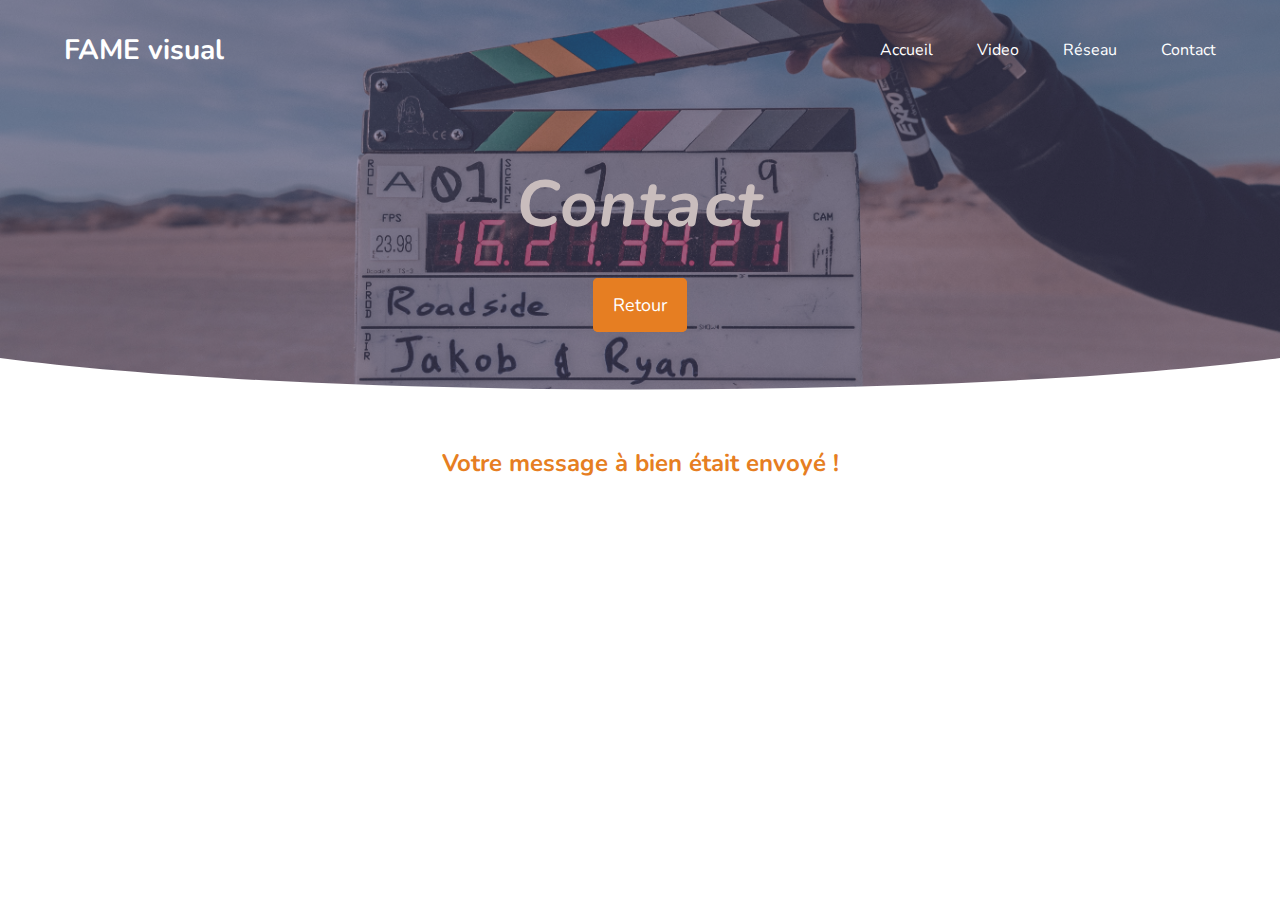
==== Bien.html @ d2a554de "Add files via upload" ====
<!DOCTYPE html>
<html lang="fr">

<head>
    <meta charset="UTF-8">
    <meta name="viewport" content="width=device-width, initial-scale=1.0">
    <title>FAMEvisual</title>
    <link href="https://fonts.googleapis.com/css2?family=Nunito:wght@400;700&display=swap" rel="stylesheet">
    <link rel="stylesheet" href="css/styles.css">
    <link rel="stylesheet" href="css/Header.css">
    <link rel="stylesheet" href="css/Presentation.css">
    <link rel="stylesheet" href="css/Contact-view.css">
    <link rel="stylesheet" href="https://pro.fontawesome.com/releases/v5.10.0/css/all.css" integrity="sha384-AYmEC3Yw5cVb3ZcuHtOA93w35dYTsvhLPVnYs9eStHfGJvOvKxVfELGroGkvsg+p" crossorigin="anonymous" />

</head>

<body>
    <div class="header header__Contact">
        <div class="header__texture"></div>
        <div class="header__mask">
            <svg width="100%" height="100%" viewBox="0 0 100 100" preserveAspectRatio="none">
                <path d="M0 100 L 0 0 C 25 100 75 100 100 0 L 100 100" fill="#fff"></path>
            </svg>
        </div>
        <div class=" container ">
            <div class="header__navbar ">
                <div class="header__navbar--logo ">
                    <h1 class="header__navbar--logo-title ">FAME visual</h1>
                </div>
                <div class="header__navbar--menu ">
                    <a href="https://fame-visual.github.io/index" class="header__navbar--menu-link "><i
                        class="fas fa-home "></i> Accueil</a>
                    <a href="https://fame-visual.github.io/Video" class="header__navbar--menu-link "><i
                        class="fas fa-video "></i> Video</a>
                    <a href="https://fame-visual.github.io/Réseau" class="header__navbar--menu-link "><i
                        class="fas fa-users "></i> Réseau </a>
                    <a href="https://fame-visual.github.io/Contact" class="header__navbar--menu-link "><i
                        class="fas fa-phone "></i> Contact</a>
                </div>
                <div class="header__navbar--toggle">
                    <span class="header__navbar--toggle-icon"></span>
                </div>
            </div>
            <div class="header__slogan">
                <h1 class="h__slogan--title">Contact</h1>
                <a href="https://fame-visual.github.io/index" class="btn"><i
                        class="fas fa-chevron-left"></i> Retour</a>
            </div>
        </div>
    </div>

    <div class="contact__view-container">
        <div class="contact__view">
            <h2 class="contact__view-title">Votre message à bien était envoyé !</h2>
        </div>
    </div>



    <script src="https://code.j uery.com/jquery-3.5.1.min.js " integrity="sha256-9/aliU8dGd2tb6OSsuzixeV4y/faTqgFtohetphbbj0=" crossorigin=" anonymous ">
    </script>
    <script src="Java/app.js "></script>
</body>

</html>
---- css/styles.css ----
* {
        box-sizing: border-box;
    }
    
    body,
    html {
        margin: 0;
        padding: 0;
        font-family: 'Nunito';
    }
    
    .container {
        width: 90%;
        margin: auto;
        position: relative;
        z-index: 999;
    }
    
    .btn {
        color: #fff;
        font-size: 18px;
        text-decoration: none;
        padding: 13px 18px;
        background: #e67e22;
        border-radius: 5px;
        border: 2px solid #e67e22;
        transition: all 0.3s ease-in-out;
    }
    
    .btn:hover {
        color: #e67e22;
        background: transparent;
    }
    
    .video__view-container2 {
        width: 90%;
        margin: auto;
        position: relative;
    }
---- css/Header.css ----
.header {
    height: 450px;
    width: 100%;
    background: rgb(62, 57, 107);
    position: relative;
}

.header__texture {
    width: 100%;
    height: 100%;
    position: absolute;
    top: 0;
    left: 0;
    background: url(../img/Clap.jpg) center no-repeat;
    background-size: cover;
    z-index: 1;
    opacity: 0.5;
}

.header__mask {
    position: absolute;
    bottom: 0;
    background: 0 0;
    height: 42px;
    width: 100%;
    z-index: 10;
}

.header__navbar {
    width: 100%;
    height: 100px;
    display: flex;
    flex-direction: row;
    justify-content: space-between;
    align-items: center;
}

.header__navbar--logo-title {
    color: #fff;
    font-size: 28px;
}

.header__navbar--menu-link:hover {
    font-weight: bold;
    color: #c9a90c;
}

.header__navbar--menu-link {
    margin-left: 40px;
    color: #fff;
    text-decoration: none;
}

.header__slogan {
    text-align: center;
    margin-top: 60px;
}

.h__slogan--title {
    color: rgb(201, 189, 189);
    font-size: 65px;
    font-family: 'Nunito';
    font-style: italic;
    letter-spacing: 2px;
}

.header__navbar--toggle {
    width: 40px;
    height: 60px;
    display: flex;
    align-items: center;
    display: none;
    cursor: pointer;
}

.header__navbar--toggle-icon,
.header__navbar--toggle-icon:before,
.header__navbar--toggle-icon:after {
    content: "";
    display: block;
    width: 100%;
    height: 3px;
    border-radius: 5px;
    background: #fff;
    position: relative;
}

.header__navbar--toggle-icon:before {
    top: 10px
}

.header__navbar--toggle-icon:after {
    top: -14px
}

.is-open .header__navbar--menu {
    transform: translateY(0);
}

@media only screen and (max-width:730px) {
    .container {
        width: 100%;
        padding: 0 20px;
    }
    .header__navbar--toggle {
        display: flex;
        z-index: 1000;
    }
    .header__navbar--menu {
        transition: all 0.5s ease-in-out;
        transform: translateY(-100%);
        display: flex;
        flex-direction: column;
        justify-content: center;
        align-items: center;
        position: absolute;
        width: 100vw;
        height: 100vh;
        background: #e67e22;
        top: 0;
        left: 0;
    }
    .header__navbar--menu-link {
        margin: 20px 0;
        font-size: 24px;
    }
    .h__slogan--title {
        font-size: 40px;
    }
}
---- css/Presentation.css ----
.Video__title {
        font-size: 30px;
        color: #333;
        border-bottom: 2px solid #e67e22;
        text-align: center;
    }
    
    .Video__item {
        padding-left: 33%;
    }
---- css/Contact-view.css ----
.header.header__Contact {
    height: 400px;
}

.header__Contact .header__texture {
    background: url(../img/Clap.jpg) center no-repeat;
    background-size: cover;
}

.contact__view-container {
    width: 70%;
    margin: auto;
    text-align: center;
    color: #e67e22
}

.contact__view {
    padding-top: 3%;
}

.form__inner {
    display: flex;
    flex-direction: column;
    justify-content: center;
    align-items: center;
}

.form__line {
    display: flex;
    flex-direction: row;
    justify-content: center;
}

.form__block {
    width: 200px;
    margin: 0 40px;
}

.form__block1 {
    width: 200px;
    padding-left: 0px;
    margin-left: 320px;
}

.form__block2 {
    padding-left: 45px;
    width: 600px;
}

.form__label {
    font-weight: 400;
    margin-bottom: 5px;
}

.form__input {
    height: 30px;
    width: 80%;
    border-radius: 5px;
    border: 2px solid #e67e22;
    outline: 0;
    transition: all 0.2s ease-in-out;
    padding-left: 10px;
    font-size: 15px;
    font-family: 'Nunito';
    margin-bottom: 15px;
}

.form__input:focus {
    border: 3px solid #e67e22;
}

.form__inner .btn {
    margin-top: 20px;
    cursor: pointer;
}
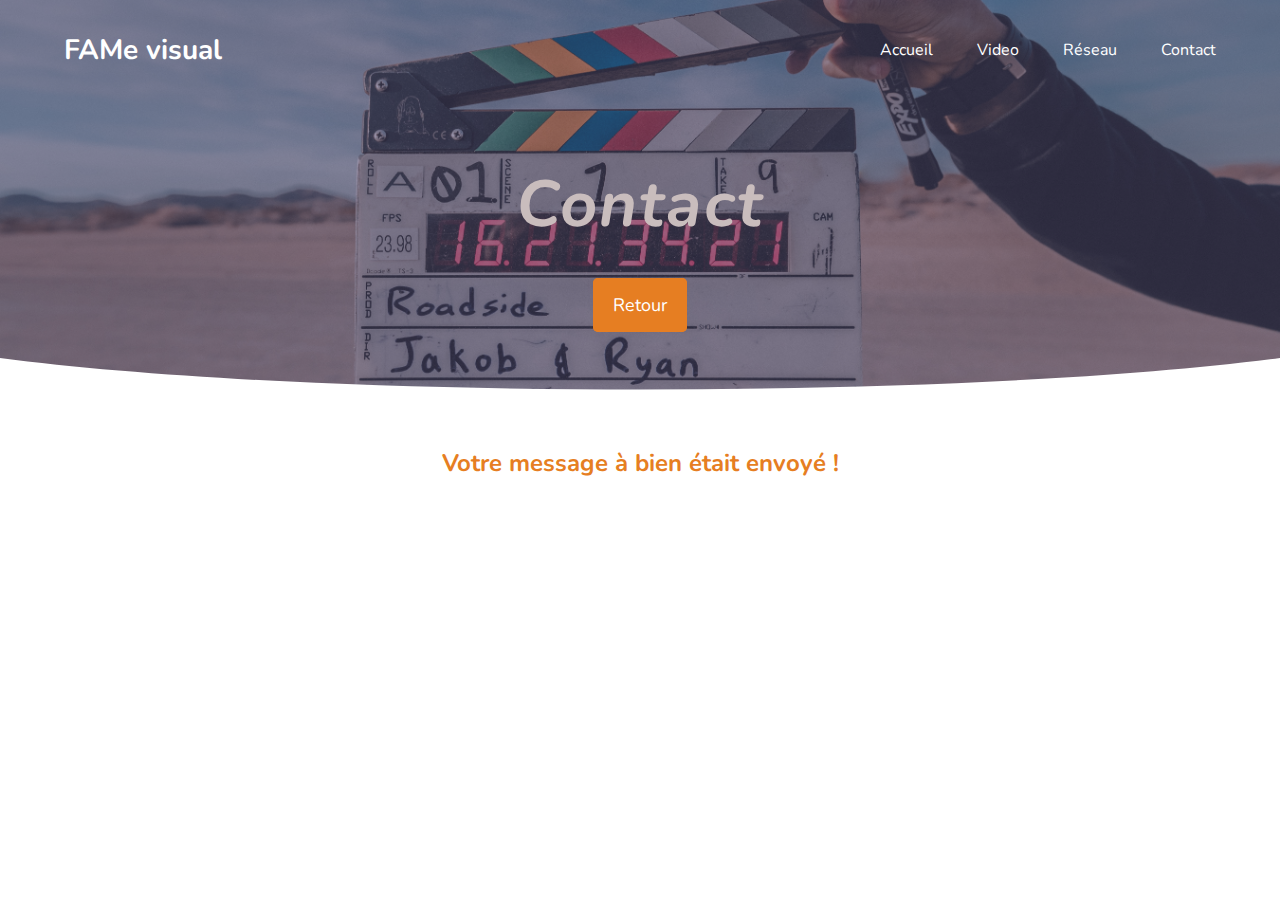
==== commit 574ad774: "modif" ====
--- a/Bien.html
+++ b/Bien.html
@@ -25,7 +25,7 @@
         <div class=" container ">
             <div class="header__navbar ">
                 <div class="header__navbar--logo ">
-                    <h1 class="header__navbar--logo-title ">FAME visual</h1>
+                    <h1 class="header__navbar--logo-title ">FAMe visual</h1>
                 </div>
                 <div class="header__navbar--menu ">
                     <a href="https://fame-visual.github.io/index" class="header__navbar--menu-link "><i
--- a/css/styles.css
+++ b/css/styles.css
@@ -1,39 +1,40 @@
-    * {
-        box-sizing: border-box;
-    }
-    
-    body,
-    html {
-        margin: 0;
-        padding: 0;
-        font-family: 'Nunito';
-    }
-    
-    .container {
-        width: 90%;
-        margin: auto;
-        position: relative;
-        z-index: 999;
-    }
-    
-    .btn {
-        color: #fff;
-        font-size: 18px;
-        text-decoration: none;
-        padding: 13px 18px;
-        background: #e67e22;
-        border-radius: 5px;
-        border: 2px solid #e67e22;
-        transition: all 0.3s ease-in-out;
-    }
-    
-    .btn:hover {
-        color: #e67e22;
-        background: transparent;
-    }
-    
-    .video__view-container2 {
-        width: 90%;
-        margin: auto;
-        position: relative;
-    }+* {
+    box-sizing: border-box;
+}
+
+body,
+html {
+    margin: 0;
+    padding: 0;
+    font-family: 'Nunito';
+    scroll-behavior: smooth;
+}
+
+.container {
+    width: 90%;
+    margin: auto;
+    position: relative;
+    z-index: 999;
+}
+
+.btn {
+    color: #fff;
+    font-size: 18px;
+    text-decoration: none;
+    padding: 13px 18px;
+    background: #e67e22;
+    border-radius: 5px;
+    border: 2px solid #e67e22;
+    transition: all 0.3s ease-in-out;
+}
+
+.btn:hover {
+    color: #e67e22;
+    background: transparent;
+}
+
+.video__view-container2 {
+    width: 90%;
+    margin: auto;
+    position: relative;
+}--- a/css/Presentation.css
+++ b/css/Presentation.css
@@ -1,3 +1,81 @@
+    .Presentation {
+        height: 42vh;
+        background-color: #fafafa;
+        display: grid;
+        grid-template-columns: 1fr 1fr;
+        grid-template-rows: 1fr 50px;
+        grid-template-areas: "texte video" "svg svg";
+        align-items: center;
+        justify-items: center;
+    }
+    
+    .texte {
+        grid-area: texte;
+        text-align: center;
+    }
+    
+    .video {
+        margin-left: 100px;
+        grid-area: video;
+    }
+    
+    .bas {
+        grid-area: svg;
+        transition: 1s;
+        animation: bounce 0.5s alternate infinite ease;
+        align-items: center;
+    }
+    
+    @keyframes bounce {
+        0% {
+            transform: translateY(-10px);
+        }
+        100% {
+            transform: translateY(10px);
+        }
+    }
+    
+    h2 {
+        text-decoration: none;
+    }
+    
+    .page2 {
+        height: 100vh;
+        display: grid;
+        grid-template-columns: 1fr;
+        grid-template-rows: 100px 0, 8fr 100px;
+        grid-template-areas: "titre" "videopresentation" "svg";
+        justify-items: center;
+        height: 100vh;
+    }
+    
+    .titre {
+        grid-area: titre;
+    }
+    
+    .video_presentation {
+        grid-area: videopresentation;
+    }
+    
+    .page3 {
+        height: 100vh;
+        display: grid;
+        grid-template-columns: 1fr;
+        grid-template-rows: 100px 1fr;
+        grid-template-areas: "titre" "carte";
+        justify-items: center;
+        height: 100vh;
+    }
+    
+    .titre {
+        grid-area: titre;
+    }
+    
+    #mapid {
+        grid-area: carte;
+        height: 500px;
+    }
+    
     .Video__title {
         font-size: 30px;
         color: #333;
